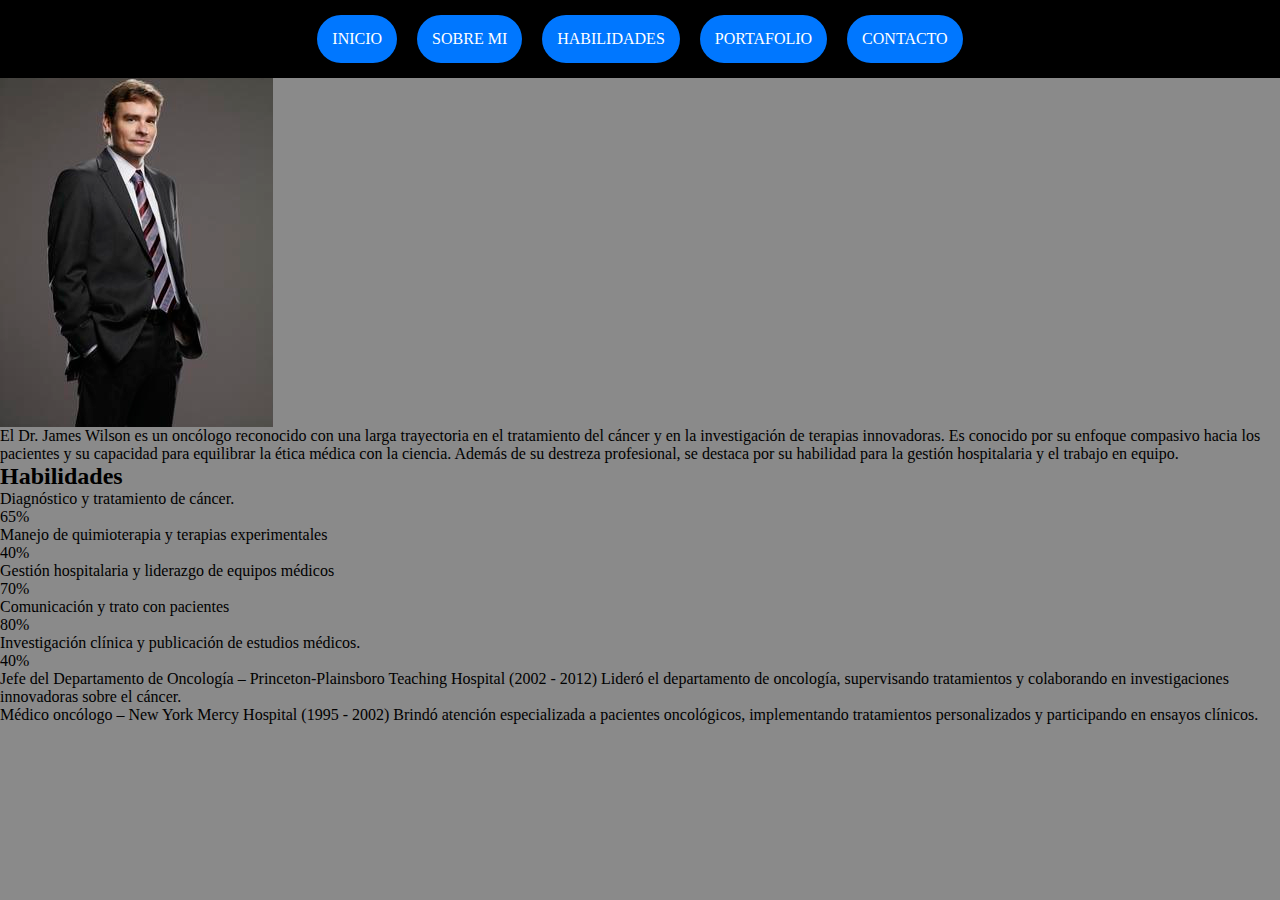
==== Index.html @ 96fbeec1 "Index.html" ====
<html lang="en">
<head>
    <meta charset="UTF-8">
    <meta http-equiv="X-UA-Compatible" content="IE=edge">
    <meta name="Portafolios" content="width=device-width, initial-scale=1.0">
    <link rel="stylesheet" href="https://cdnjs.cloudflare.com/ajax/libs/font-awesome/4.7.0/css/font-awesome.css" integrity="sha512-5A8nwdMOWrSz20fDsjczgUidUBR8liPYU+WymTZP1lmY9G6Oc7HlZv156XqnsgNUzTyMefFTcsFH/tnJE/+xBg==" crossorigin="anonymous" referrerpolicy="no-referrer" />
    <title>Dr. James Wilson</title>
    <link rel="icon" href="img/Logo pagina.png" type="image/png">

    <link rel="stylesheet" href="css/Navigation menu.css">

</head>
<body>
    <!--SECCION NAVIGATION MENU-->
    <section class="contenedor-header">
        <header>
            <nav id="nav" class="resposive">
                <ul>
                    <li><a href="#Inicio">Inicio</a></li>
                    <li><a href="#SobreMi">Sobre Mi</a></li>
                    <li><a href="#Skills">Habilidades</a></li>
                    <li><a href="#Portafolio">Portafolio</a></li>
                    <li><a href="#Contacto">Contacto</a></li>
                </ul>
            </nav>
        </header>
    </section>
    <!--SECCION START-->
    <section id="Inicio" class="Inicio">
        <article>
            <h1>Dr. James Wilson</h1>
            <h2>Oncólogo y Jefe del Departamento de Oncología en el Princeton-Plainsboro Teaching Hospital</h2>
        </article>
    </section>
    <!--SECCION ABOUT ME-->
    <section id="SobreMi" class="SobreMi">
        <article>
            <div class="contenido-seccion">
                <div class="imagen">
                    <img src="img/James Wilson.jpg" alt="">
                </div>
                <div class="info">
                    <p>El Dr. James Wilson es un oncólogo reconocido con una larga trayectoria en el tratamiento del cáncer 
                        y en la investigación de terapias innovadoras. Es conocido por su enfoque compasivo hacia los pacientes 
                        y su capacidad para equilibrar la ética médica con la ciencia. Además de su destreza profesional, se destaca
                        por su habilidad para la gestión hospitalaria y el trabajo en equipo.</p>
                </div>
            </div>
        </article>
    </section>
    <!--SECCION SKILLS-->
    <section id="Skills" class="Skills">
        <article>
            <div class="contenido-seccion">
                <h2>Habilidades</h2>
                <div class="skill">
                    <span>Diagnóstico y tratamiento de cáncer.</span>
                    <div class="barra-skill">
                        <div class="progreso Diagnóstico y tratamiento de cáncer">
                            <span>65%</span>
                        </div>
                    </div>
                </div>
                <div class="skill">
                    <span>Manejo de quimioterapia y terapias experimentales</span>
                    <div class="barra-skill">
                        <div class="progreso Manejo de quimioterapia y terapias experimentales">
                            <span>40%</span>
                        </div>
                    </div>
                </div>
                <div class="skill">
                    <span>Gestión hospitalaria y liderazgo de equipos médicos</span>
                    <div class="barra-skill">
                        <div class="progreso Gestión hospitalaria y liderazgo de equipos médicos">
                            <span>70%</span>
                        </div>
                    </div>
                </div>
                <div class="skill">
                    <span>Comunicación y trato con pacientes</span>
                    <div class="barra-skill">
                        <div class="progreso Comunicación y trato con pacientes">
                            <span>80%</span>
                        </div>
                    </div>
                </div>
                <div class="skill">
                    <span>Investigación clínica y publicación de estudios médicos.</span>
                    <div class="barra-skill">
                        <div class="progreso Investigación clínica y publicación de estudios médicos">
                            <span>40%</span>
                        </div>
                    </div>
                </div>
            </div>
            <div class="experiencia">
                <p>Jefe del Departamento de Oncología – Princeton-Plainsboro Teaching Hospital (2002 - 2012)
                    Lideró el departamento de oncología, supervisando tratamientos y colaborando en investigaciones innovadoras sobre el cáncer.</p>
                    
                <p>Médico oncólogo – New York Mercy Hospital (1995 - 2002)
                    Brindó atención especializada a pacientes oncológicos, implementando tratamientos personalizados y participando en ensayos clínicos.</p> 
            </div>
        </article>
    </section>
</body>
</html>
---- css/Navigation menu.css ----
@import url('https://fonts.googleapis.com/css2?family=Atkinson+Hyperlegible:ital,wght@0,400;0,700;1,400;1,700&display=swap');
*{
    box-sizing: border-box;
    font-family: "Work Sans";
    margin: 0;
    padding: 0;
}
html{
    /*Me permite deslizar cuando hago clicks en los links del menu*/
    scroll-behavior: smooth;
    background-color: rgb(138, 138, 138);
}
/*NAVIGATION MENU*/
.contenedor-header{
    background-color: rgb(0, 0, 0);
    position: fixed;
    width: 100%;
    top: 0;
    left: 0;
    z-index: 99;
}
.contenedor-header header{
    max-width: 1100px;
    margin: auto;
    display: flex;
    justify-content: center;
    align-items: center;
    padding: 15px 20px 15px 20px;
}
.contenedor-header header ul{
    display: flex;
    list-style: none;
    padding: 0;
    margin: auto;
    width: 100%;
}
.contenedor-header header nav ul li{
    flex: 1;
    margin: 0 10px;
}
.contenedor-header header nav ul li a{
    display: flex;
    justify-content: center;
    align-items: center;
    color: rgb(255, 255, 255);
    padding: 15px;
    text-decoration: none;
    text-transform: uppercase;
    background-color: rgb(0, 119, 255);
    text-align: center;
    transition: background-color 0.3s, transform 0.3s;
    height: 100%;
    border-radius: 50px;
    white-space: nowrap;
}
.contenedor-header header nav ul li a:hover{
    background-color: rgb(38, 0, 255);
    transform: scale(1.05); /* Aumenta ligeramente el tamaño del cuadrado */
}
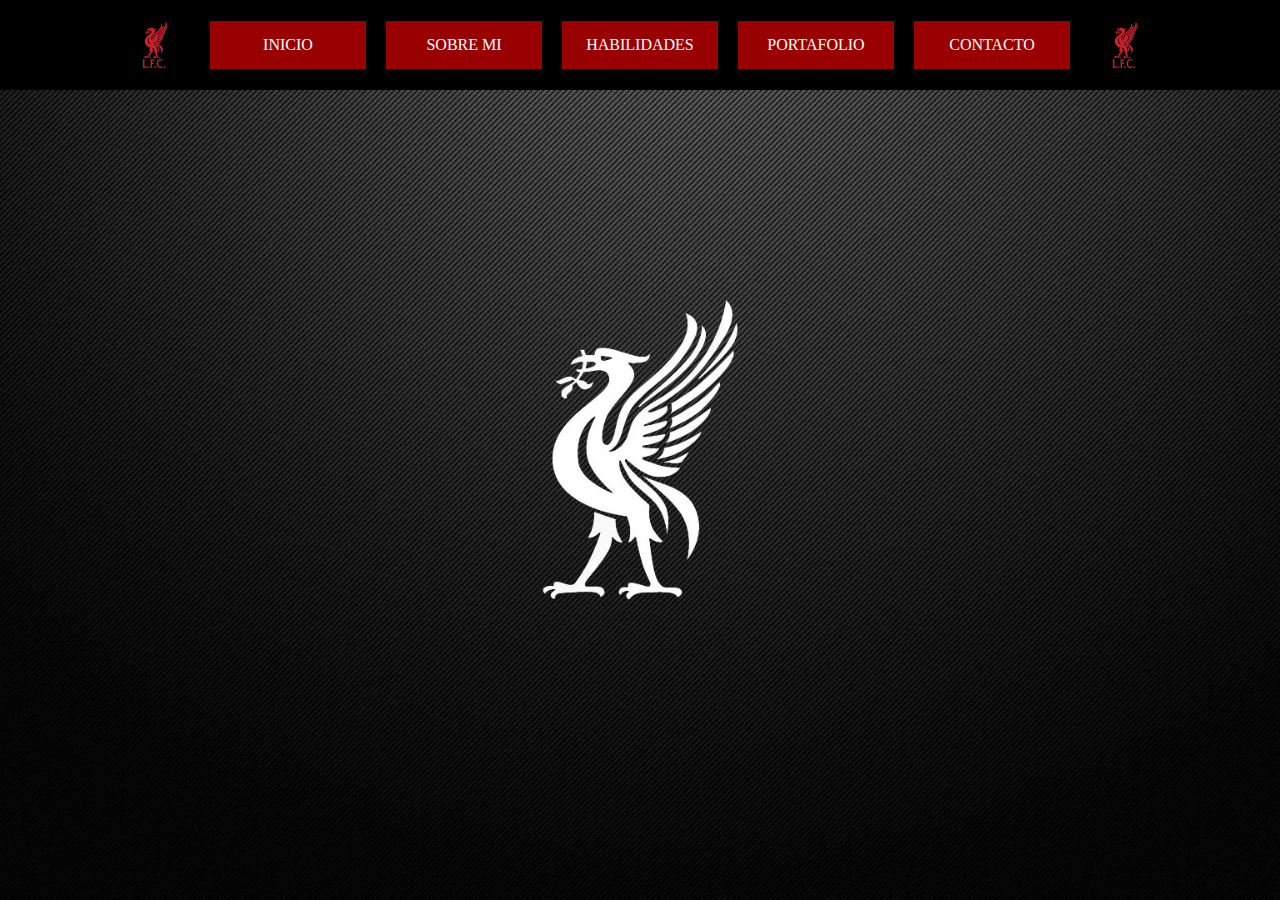
==== commit 09c45f9e: "Estilos Actualizados" ====
--- a/Index.html
+++ b/Index.html
@@ -4,103 +4,37 @@
     <meta http-equiv="X-UA-Compatible" content="IE=edge">
     <meta name="Portafolios" content="width=device-width, initial-scale=1.0">
     <link rel="stylesheet" href="https://cdnjs.cloudflare.com/ajax/libs/font-awesome/4.7.0/css/font-awesome.css" integrity="sha512-5A8nwdMOWrSz20fDsjczgUidUBR8liPYU+WymTZP1lmY9G6Oc7HlZv156XqnsgNUzTyMefFTcsFH/tnJE/+xBg==" crossorigin="anonymous" referrerpolicy="no-referrer" />
-    <title>Dr. James Wilson</title>
+    <title>Alexis Mac Allister </title>
     <link rel="icon" href="img/Logo pagina.png" type="image/png">
 
     <link rel="stylesheet" href="css/Navigation menu.css">
+    <link rel="stylesheet" href="css/Start.css">
 
 </head>
 <body>
     <!--SECCION NAVIGATION MENU-->
     <section class="contenedor-header">
         <header>
+            <img src="img/Logo-Liverpool.png" alt="Liverpool Logo" class="logo">
             <nav id="nav" class="resposive">
                 <ul>
-                    <li><a href="#Inicio">Inicio</a></li>
-                    <li><a href="#SobreMi">Sobre Mi</a></li>
-                    <li><a href="#Skills">Habilidades</a></li>
-                    <li><a href="#Portafolio">Portafolio</a></li>
-                    <li><a href="#Contacto">Contacto</a></li>
+                    <li><a href="Index.html">Inicio</a></li>
+                    <li><a href="About me.html">Sobre Mi</a></li>
+                    <li><a href="Skills.html">Habilidades</a></li>
+                    <li><a href="Portafolio.html">Portafolio</a></li>
+                    <li><a href="Contact.html">Contacto</a></li>
                 </ul>
             </nav>
+            <img src="img/Logo-Liverpool.png" alt="Liverpool Logo" class="logo">
         </header>
     </section>
     <!--SECCION START-->
     <section id="Inicio" class="Inicio">
         <article>
-            <h1>Dr. James Wilson</h1>
-            <h2>Oncólogo y Jefe del Departamento de Oncología en el Princeton-Plainsboro Teaching Hospital</h2>
-        </article>
-    </section>
-    <!--SECCION ABOUT ME-->
-    <section id="SobreMi" class="SobreMi">
-        <article>
-            <div class="contenido-seccion">
-                <div class="imagen">
-                    <img src="img/James Wilson.jpg" alt="">
-                </div>
-                <div class="info">
-                    <p>El Dr. James Wilson es un oncólogo reconocido con una larga trayectoria en el tratamiento del cáncer 
-                        y en la investigación de terapias innovadoras. Es conocido por su enfoque compasivo hacia los pacientes 
-                        y su capacidad para equilibrar la ética médica con la ciencia. Además de su destreza profesional, se destaca
-                        por su habilidad para la gestión hospitalaria y el trabajo en equipo.</p>
-                </div>
-            </div>
-        </article>
-    </section>
-    <!--SECCION SKILLS-->
-    <section id="Skills" class="Skills">
-        <article>
-            <div class="contenido-seccion">
-                <h2>Habilidades</h2>
-                <div class="skill">
-                    <span>Diagnóstico y tratamiento de cáncer.</span>
-                    <div class="barra-skill">
-                        <div class="progreso Diagnóstico y tratamiento de cáncer">
-                            <span>65%</span>
-                        </div>
-                    </div>
-                </div>
-                <div class="skill">
-                    <span>Manejo de quimioterapia y terapias experimentales</span>
-                    <div class="barra-skill">
-                        <div class="progreso Manejo de quimioterapia y terapias experimentales">
-                            <span>40%</span>
-                        </div>
-                    </div>
-                </div>
-                <div class="skill">
-                    <span>Gestión hospitalaria y liderazgo de equipos médicos</span>
-                    <div class="barra-skill">
-                        <div class="progreso Gestión hospitalaria y liderazgo de equipos médicos">
-                            <span>70%</span>
-                        </div>
-                    </div>
-                </div>
-                <div class="skill">
-                    <span>Comunicación y trato con pacientes</span>
-                    <div class="barra-skill">
-                        <div class="progreso Comunicación y trato con pacientes">
-                            <span>80%</span>
-                        </div>
-                    </div>
-                </div>
-                <div class="skill">
-                    <span>Investigación clínica y publicación de estudios médicos.</span>
-                    <div class="barra-skill">
-                        <div class="progreso Investigación clínica y publicación de estudios médicos">
-                            <span>40%</span>
-                        </div>
-                    </div>
-                </div>
-            </div>
-            <div class="experiencia">
-                <p>Jefe del Departamento de Oncología – Princeton-Plainsboro Teaching Hospital (2002 - 2012)
-                    Lideró el departamento de oncología, supervisando tratamientos y colaborando en investigaciones innovadoras sobre el cáncer.</p>
-                    
-                <p>Médico oncólogo – New York Mercy Hospital (1995 - 2002)
-                    Brindó atención especializada a pacientes oncológicos, implementando tratamientos personalizados y participando en ensayos clínicos.</p> 
-            </div>
+            <div class="contenido-banner">
+                <h1><span id="alexis">Alexis</span> <span id="mac">Mac</span></h1>
+                <h1><span id="allister">Allister</span></h1>
+            </div>     
         </article>
     </section>
 </body>
--- a/css/Navigation menu.css
+++ b/css/Navigation menu.css
@@ -8,7 +8,6 @@
 html{
     /*Me permite deslizar cuando hago clicks en los links del menu*/
     scroll-behavior: smooth;
-    background-color: rgb(138, 138, 138);
 }
 /*NAVIGATION MENU*/
 .contenedor-header{
@@ -23,16 +22,25 @@
     max-width: 1100px;
     margin: auto;
     display: flex;
-    justify-content: center;
+    justify-content: space-between;
     align-items: center;
     padding: 15px 20px 15px 20px;
+}
+.contenedor-header header .logo{
+    width: 70px; /* Ajusta el tamaño del logo */
+    height: auto;
+}
+.contenedor-header header nav{
+    flex-grow: 1;
+    display: flex;
+    justify-content: center;
 }
 .contenedor-header header ul{
     display: flex;
     list-style: none;
     padding: 0;
     margin: auto;
-    width: 100%;
+    width: 150%;
 }
 .contenedor-header header nav ul li{
     flex: 1;
@@ -46,14 +54,17 @@
     padding: 15px;
     text-decoration: none;
     text-transform: uppercase;
-    background-color: rgb(0, 119, 255);
+    background-color: rgb(153, 0, 0);
     text-align: center;
     transition: background-color 0.3s, transform 0.3s;
     height: 100%;
-    border-radius: 50px;
     white-space: nowrap;
 }
 .contenedor-header header nav ul li a:hover{
-    background-color: rgb(38, 0, 255);
+    background-color: rgb(255, 0, 0);
     transform: scale(1.05); /* Aumenta ligeramente el tamaño del cuadrado */
 }
+.contenedor-header header .logo{
+    width: 90px; /* Ajusta el tamaño del logo */
+    height: auto;
+}--- a/css/Start.css
+++ b/css/Start.css
@@ -0,0 +1,55 @@
+/* Estilos para la sección */
+#Inicio {
+    position: relative;
+    height: 100vh;
+    color: rgb(255, 0, 0);
+    display: flex;
+    align-items: center;
+    background-image: url('../img/Fondo Liverpool.jpg'); /* Imagen de fondo relacionada con Liverpool */
+    background-size: cover; /* Ajusta la imagen para que ocupe toda la pantalla */
+    background-repeat: no-repeat; /* Evita que la imagen se repita */
+    background-position: center; /* Centra la imagen */
+}
+/* Estilos para el contenido del banner */
+.contenido-banner {
+    padding: 20px;
+    max-width: 1000px;  
+    text-align: left; 
+    font-family: monospace;
+    overflow: hidden; /* Oculta el texto que aún no ha sido "escrito" */
+    letter-spacing: 15px; /* Espaciado entre letras */
+}
+/* Estilos para el título principal */
+.contenido-banner h1 {
+    font-size: 60px;
+    text-transform: uppercase;
+}
+/* Animación de escritura */
+@keyframes typing {
+    from { width: 0; }
+    to { width: 100%; }
+}
+/* Animación para Alexis */
+#alexis {
+    display: inline-block;
+    overflow: hidden;
+    white-space: nowrap;
+    width: 0; /* Oculta el texto inicialmente */
+    animation: typing 1.50s steps(20, end) forwards, blink-caret .50s step-end infinite;
+}
+/* Animación para Mac */
+#mac {
+    display: inline-block;
+    overflow: hidden;
+    white-space: nowrap;
+    width: 0; /* Oculta el texto inicialmente */
+    animation: typing 1.50s steps(20, end) 1.75s forwards, blink-caret .50s step-end infinite;
+}
+/* Animación para Allister */
+#allister {
+    display: inline-block;
+    overflow: hidden;
+    white-space: nowrap;
+    width: 0; /* Oculta el texto inicialmente */
+    animation: typing 1.50s steps(20, end) 2.75s forwards, blink-caret .50s step-end infinite;
+}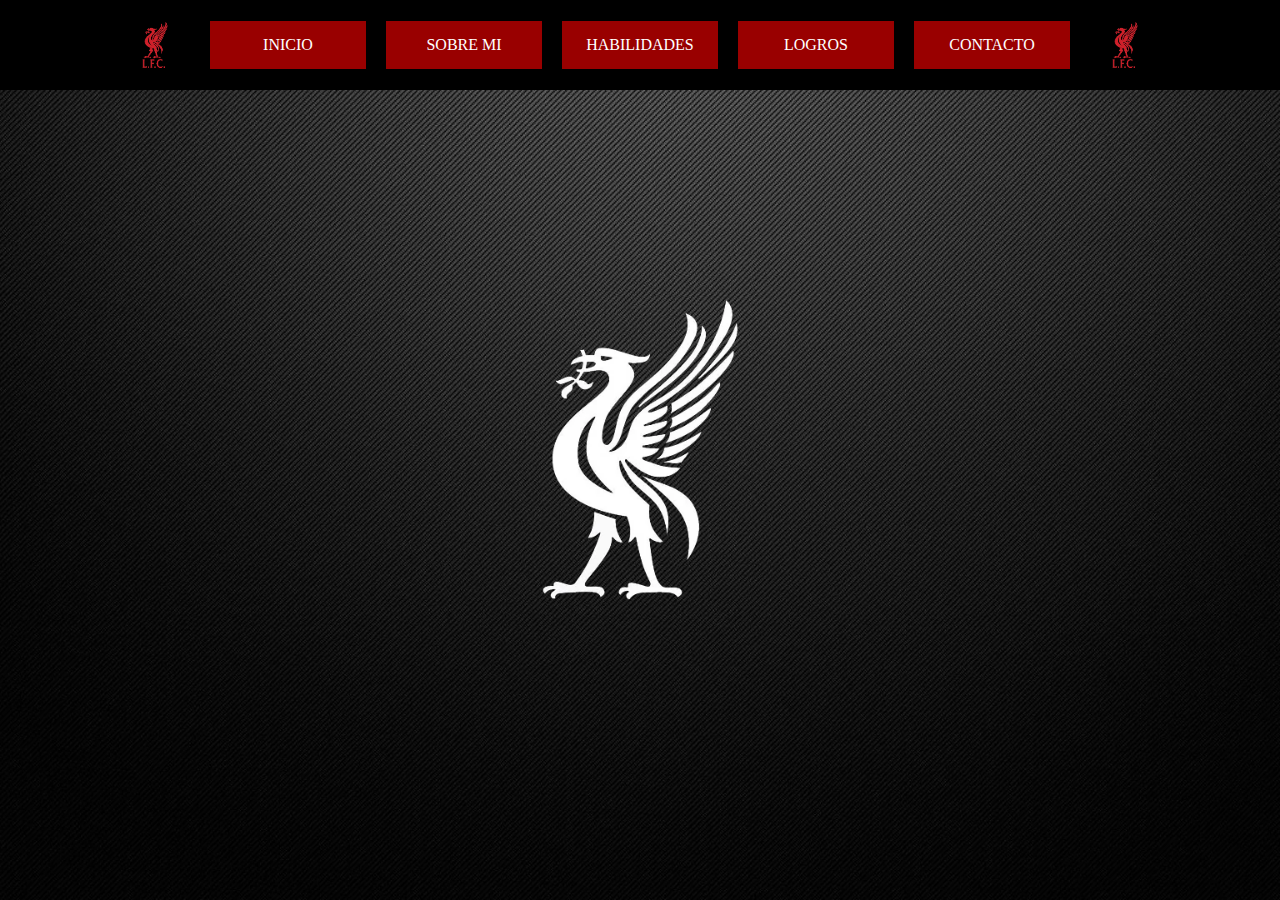
==== commit a0500ffd: "Estilos Actualizados" ====
--- a/Index.html
+++ b/Index.html
@@ -21,7 +21,7 @@
                     <li><a href="Index.html">Inicio</a></li>
                     <li><a href="About me.html">Sobre Mi</a></li>
                     <li><a href="Skills.html">Habilidades</a></li>
-                    <li><a href="Portafolio.html">Portafolio</a></li>
+                    <li><a href="Logros.html">Logros</a></li>
                     <li><a href="Contact.html">Contacto</a></li>
                 </ul>
             </nav>
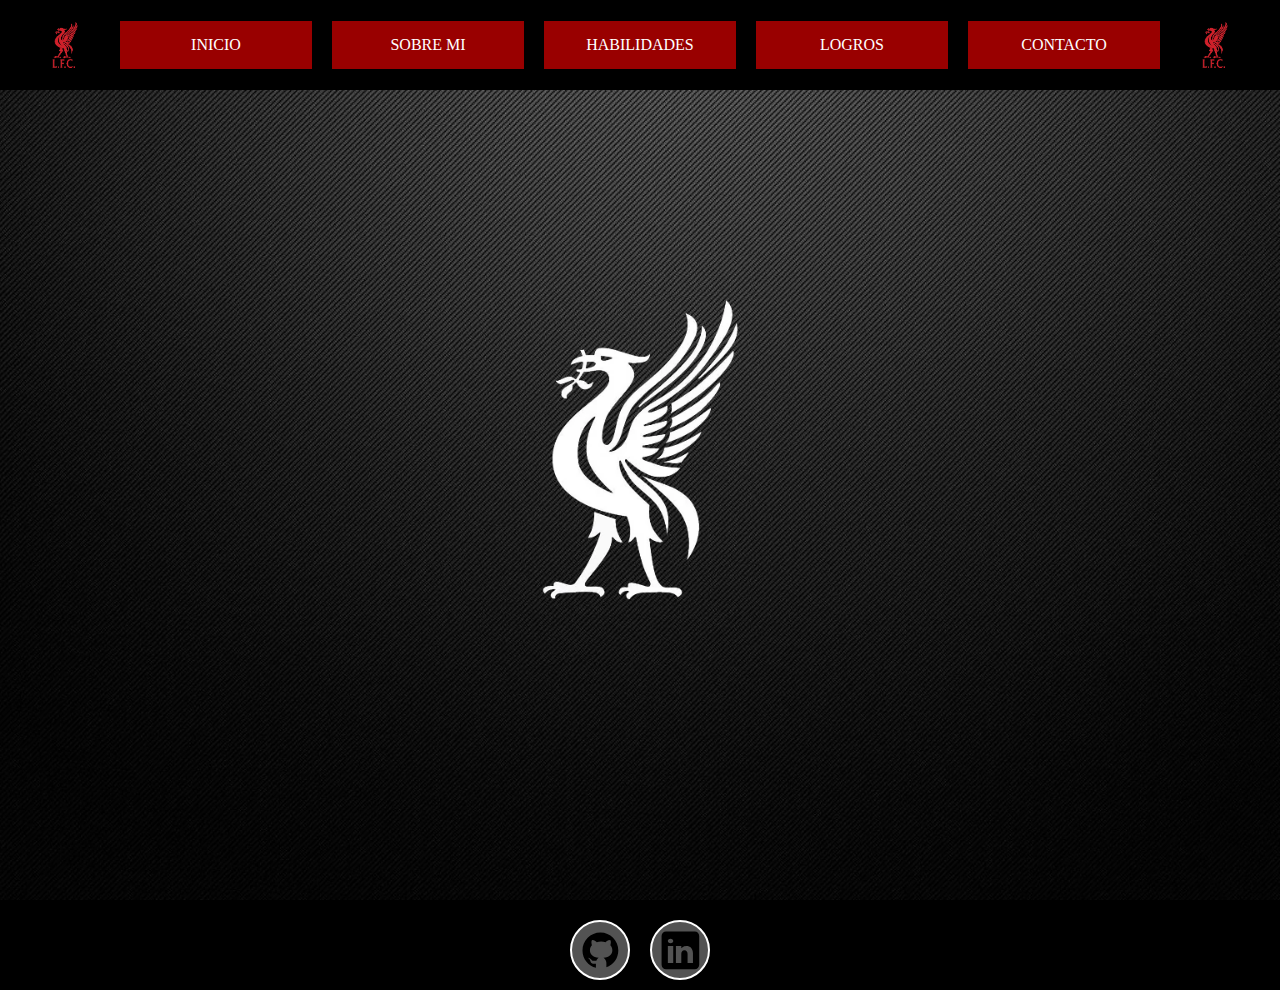
==== commit c5be6321: "Pagina Terminada" ====
--- a/Index.html
+++ b/Index.html
@@ -9,6 +9,7 @@
 
     <link rel="stylesheet" href="css/Navigation menu.css">
     <link rel="stylesheet" href="css/Start.css">
+    <link rel="stylesheet" href="css/footer.css">
 
 </head>
 <body>
@@ -34,8 +35,23 @@
             <div class="contenido-banner">
                 <h1><span id="alexis">Alexis</span> <span id="mac">Mac</span></h1>
                 <h1><span id="allister">Allister</span></h1>
+                <h2><span id="Futbolista">Futbolista</span></h2>
+                <h2><span id="Profesional">Profesional</span></h2>
             </div>     
         </article>
     </section>
+    <!--FOOTER-->
+    <footer>
+        <article class="redes">
+           <a target="_blank" href="https://github.com/"><svg xmlns="http://www.w3.org/2000/svg" x="0px" y="0px" width="100" height="100" viewBox="0 0 30 30">
+            <path d="M15,3C8.373,3,3,8.373,3,15c0,5.623,3.872,10.328,9.092,11.63C12.036,26.468,12,26.28,12,26.047v-2.051 c-0.487,0-1.303,0-1.508,0c-0.821,0-1.551-0.353-1.905-1.009c-0.393-0.729-0.461-1.844-1.435-2.526 c-0.289-0.227-0.069-0.486,0.264-0.451c0.615,0.174,1.125,0.596,1.605,1.222c0.478,0.627,0.703,0.769,1.596,0.769 c0.433,0,1.081-0.025,1.691-0.121c0.328-0.833,0.895-1.6,1.588-1.962c-3.996-0.411-5.903-2.399-5.903-5.098 c0-1.162,0.495-2.286,1.336-3.233C9.053,10.647,8.706,8.73,9.435,8c1.798,0,2.885,1.166,3.146,1.481C13.477,9.174,14.461,9,15.495,9 c1.036,0,2.024,0.174,2.922,0.483C18.675,9.17,19.763,8,21.565,8c0.732,0.731,0.381,2.656,0.102,3.594 c0.836,0.945,1.328,2.066,1.328,3.226c0,2.697-1.904,4.684-5.894,5.097C18.199,20.49,19,22.1,19,23.313v2.734 c0,0.104-0.023,0.179-0.035,0.268C23.641,24.676,27,20.236,27,15C27,8.373,21.627,3,15,3z"></path>
+        </svg></a>
+            <a target="_blank" href="https://ar.linkedin.com/">
+                <svg xmlns="http://www.w3.org/2000/svg" x="0px" y="0px" width="100" height="100" viewBox="0 0 50 50">
+                    <path d="M41,4H9C6.24,4,4,6.24,4,9v32c0,2.76,2.24,5,5,5h32c2.76,0,5-2.24,5-5V9C46,6.24,43.76,4,41,4z M17,20v19h-6V20H17z M11,14.47c0-1.4,1.2-2.47,3-2.47s2.93,1.07,3,2.47c0,1.4-1.12,2.53-3,2.53C12.2,17,11,15.87,11,14.47z M39,39h-6c0,0,0-9.26,0-10 c0-2-1-4-3.5-4.04h-0.08C27,24.96,26,27.02,26,29c0,0.91,0,10,0,10h-6V20h6v2.56c0,0,1.93-2.56,5.81-2.56 c3.97,0,7.19,2.73,7.19,8.26V39z"></path>
+                </svg>
+            </a>    
+        </article>
+    </footer>
 </body>
 </html>--- a/css/Navigation menu.css
+++ b/css/Navigation menu.css
@@ -1,4 +1,3 @@
-@import url('https://fonts.googleapis.com/css2?family=Atkinson+Hyperlegible:ital,wght@0,400;0,700;1,400;1,700&display=swap');
 *{
     box-sizing: border-box;
     font-family: "Work Sans";
@@ -19,12 +18,11 @@
     z-index: 99;
 }
 .contenedor-header header{
-    max-width: 1100px;
     margin: auto;
     display: flex;
     justify-content: space-between;
     align-items: center;
-    padding: 15px 20px 15px 20px;
+    padding: 15px 20px;
 }
 .contenedor-header header .logo{
     width: 70px; /* Ajusta el tamaño del logo */
@@ -37,10 +35,9 @@
 }
 .contenedor-header header ul{
     display: flex;
-    list-style: none;
     padding: 0;
     margin: auto;
-    width: 150%;
+    width: 100%;
 }
 .contenedor-header header nav ul li{
     flex: 1;
@@ -67,4 +64,5 @@
 .contenedor-header header .logo{
     width: 90px; /* Ajusta el tamaño del logo */
     height: auto;
-}+}
+
--- a/css/Start.css
+++ b/css/Start.css
@@ -2,15 +2,13 @@
 #Inicio {
     position: relative;
     height: 100vh;
-    color: rgb(255, 0, 0);
     display: flex;
     align-items: center;
-    background-image: url('../img/Fondo Liverpool.jpg'); /* Imagen de fondo relacionada con Liverpool */
-    background-size: cover; /* Ajusta la imagen para que ocupe toda la pantalla */
-    background-repeat: no-repeat; /* Evita que la imagen se repita */
-    background-position: center; /* Centra la imagen */
+    background-image: url('../img/Fondo Liverpool.jpg'); 
+    background-size: cover; 
+    background-repeat: no-repeat;
+    background-position: center; 
 }
-/* Estilos para el contenido del banner */
 .contenido-banner {
     padding: 20px;
     max-width: 1000px;  
@@ -23,13 +21,18 @@
 .contenido-banner h1 {
     font-size: 60px;
     text-transform: uppercase;
+    color: rgb(255, 0, 0);
 }
 /* Animación de escritura */
 @keyframes typing {
     from { width: 0; }
     to { width: 100%; }
 }
-/* Animación para Alexis */
+.contenido-banner h2 {
+    font-size: 40px;
+    text-transform: uppercase;
+    color: white;
+}
 #alexis {
     display: inline-block;
     overflow: hidden;
@@ -37,7 +40,6 @@
     width: 0; /* Oculta el texto inicialmente */
     animation: typing 1.50s steps(20, end) forwards, blink-caret .50s step-end infinite;
 }
-/* Animación para Mac */
 #mac {
     display: inline-block;
     overflow: hidden;
@@ -45,11 +47,24 @@
     width: 0; /* Oculta el texto inicialmente */
     animation: typing 1.50s steps(20, end) 1.75s forwards, blink-caret .50s step-end infinite;
 }
-/* Animación para Allister */
 #allister {
     display: inline-block;
     overflow: hidden;
     white-space: nowrap;
     width: 0; /* Oculta el texto inicialmente */
     animation: typing 1.50s steps(20, end) 2.75s forwards, blink-caret .50s step-end infinite;
-}+}
+#Futbolista {
+    display: inline-block;
+    overflow: hidden;
+    white-space: nowrap;
+    width: 0; /* Oculta el texto inicialmente */
+    animation: typing 1.50s steps(20, end) 4s forwards, blink-caret .50s step-end infinite;
+}
+#Profesional {
+    display: inline-block;
+    overflow: hidden;
+    white-space: nowrap;
+    width: 0; /* Oculta el texto inicialmente */
+    animation: typing 1.50s steps(20, end) 4.50s forwards, blink-caret .50s step-end infinite;
+}
--- a/css/footer.css
+++ b/css/footer.css
@@ -0,0 +1,42 @@
+/*FOOTER*/
+footer {
+    background-color: rgb(0,0,0);
+    color: #fff;
+    padding: 20px 0 10px 0;
+    text-align: center;
+    width: 100%;
+}
+
+footer .redes {
+    display: flex;
+    justify-content: center;
+    gap: 20px;
+}
+
+footer .redes a {
+    color: #fff;
+    display: flex;
+    justify-content: center;
+    align-items: center;
+    text-decoration: none;
+    background-color: #535353;
+    border: 2px solid #fff;
+    border-radius: 50%;
+    width: 60px;
+    height: 60px;
+    transition: transform 0.3s ease, background-color 0.3s ease, box-shadow 0.3s ease;
+}
+
+footer .redes a:hover {
+    transform: scale(1.1);
+    background-color: rgb(253, 0, 0);
+    color: #000;
+    border-color: rgb(255, 0, 0);
+    box-shadow: 0 0 10px rgb(255, 0, 0); /* Añade una sombra brillante */
+}
+
+footer .redes a svg {
+    display: block;
+    width: 80%; /* Ocupa el 80% del círculo */
+    height: 80%; /* Ocupa el 80% del círculo */
+}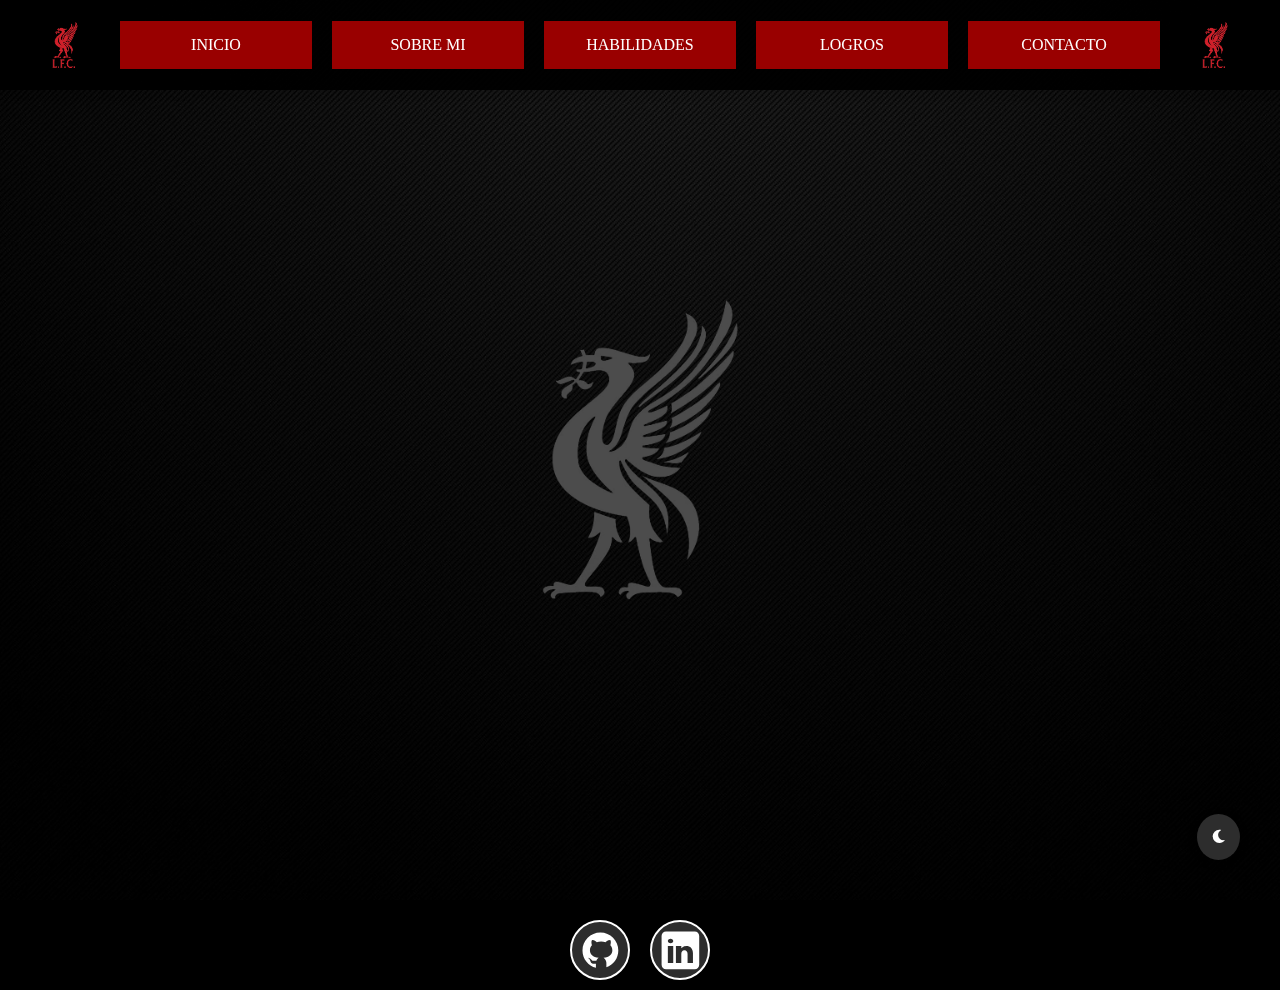
==== commit fdfc8f4f: "Pagina Actualizada" ====
--- a/Index.html
+++ b/Index.html
@@ -1,4 +1,5 @@
-<html lang="en">
+<!DOCTYPE html>
+<html lang="en" data-theme="dark">  
 <head>
     <meta charset="UTF-8">
     <meta http-equiv="X-UA-Compatible" content="IE=edge">
@@ -7,9 +8,14 @@
     <title>Alexis Mac Allister </title>
     <link rel="icon" href="img/Logo pagina.png" type="image/png">
 
+    <!-- Existing meta tags -->
+    <link rel="stylesheet" href="https://cdnjs.cloudflare.com/ajax/libs/font-awesome/5.15.4/css/all.min.css">
+    <link rel="stylesheet" href="css/theme.css">
     <link rel="stylesheet" href="css/Navigation menu.css">
     <link rel="stylesheet" href="css/Start.css">
     <link rel="stylesheet" href="css/footer.css">
+    <!-- Add other page-specific CSS files -->
+    <script src="theme.js"></script>
 
 </head>
 <body>
@@ -53,5 +59,13 @@
             </a>    
         </article>
     </footer>
+    <button id="themeToggle" class="theme-toggle">
+        <i class="fas fa-sun"></i>
+    </button>
+
+
+   
+    
+   
 </body>
 </html>--- a/css/theme.css
+++ b/css/theme.css
@@ -0,0 +1,55 @@
+:root {
+    /* Dark theme (default) */
+    --primary-bg: #1a1a1a;
+    --secondary-bg: #2d2d2d;
+    --text-color: #ffffff;
+    --title-color: #ff0000;
+    --accent-color: #ff0000;
+    --nav-bg: rgba(0, 0, 0, 0.95);
+    --nav-text: #ffffff;
+    --footer-bg: #000000;
+    --card-bg: #2d2d2d;
+    --border-color: #444;
+    --hover-color: #ff0000;
+    --overlay-color: rgba(0, 0, 0, 0.7);
+}
+
+[data-theme="light"] {
+    --primary-bg: #ffffff;
+    --secondary-bg: #f5f5f5;
+    --text-color: #333333;
+    --title-color: #cc0000;
+    --accent-color: #cc0000;
+    --nav-bg: rgba(255, 255, 255, 0.95);
+    --nav-text: #333333;
+    --footer-bg: #f5f5f5;
+    --card-bg: #ffffff;
+    --border-color: #ddd;
+    --hover-color: #cc0000;
+    --overlay-color: rgba(255, 255, 255, 0.8);
+}
+
+/* Global transitions */
+* {
+    transition: background-color 0.3s, color 0.3s, border-color 0.3s;
+}
+.theme-toggle {
+    position: fixed;
+    bottom: 40px;  /* Changed from top to bottom */
+    right: 40px;   /* Increased distance from right edge */
+    padding: 15px; /* Slightly larger button */
+    border-radius: 50%;
+    border: none;
+    background: var(--secondary-bg);
+    color: var(--text-color);
+    cursor: pointer;
+    z-index: 1000;
+    box-shadow: 0 2px 10px rgba(0,0,0,0.2);
+    transition: all 0.3s ease;
+}
+
+.theme-toggle:hover {
+    transform: scale(1.1);
+    background: var(--accent-color);
+    box-shadow: 0 0 15px var(--accent-color);
+}--- a/css/Navigation menu.css
+++ b/css/Navigation menu.css
@@ -8,7 +8,30 @@
     /*Me permite deslizar cuando hago clicks en los links del menu*/
     scroll-behavior: smooth;
 }
+
 /*NAVIGATION MENU*/
+.contenedor-header {
+    background: var(--nav-bg) !important;
+    position: fixed;
+    width: 100%;
+    top: 0;
+    left: 0;
+    z-index: 99;
+    box-shadow: 0 2px 10px rgba(0,0,0,0.1);
+}
+
+header {
+    background: transparent;
+}
+
+header nav ul li a {
+    color: var(--nav-text);
+    transition: color 0.3s ease;
+}
+
+header nav ul li a:hover {
+    color: var(--hover-color);
+}
 .contenedor-header{
     background-color: rgb(0, 0, 0);
     position: fixed;
@@ -65,4 +88,47 @@
     width: 90px; /* Ajusta el tamaño del logo */
     height: auto;
 }
+header nav ul {
+    list-style: none;
+    padding: 0;
+    margin: 0;
+}
 
+/* Logo handling for theme changes */
+header .logo {
+    display: block;
+    transition: opacity 0.3s ease;
+}
+
+/* Hide logos in light mode */
+[data-theme="light"] header .logo {
+    opacity: 0;
+    visibility: hidden;
+}
+
+@media (max-width: 700px) {
+    nav ul {
+        visibility: hidden;
+        opacity: 0;
+       
+    }
+    nav:hover ul {
+        visibility: visible;
+        opacity: 1;
+        
+    }
+    nav ul {
+        display: grid;
+        grid-template-columns: repeat(1, 1fr);
+        flex-direction: column;
+        background-color: #000000;
+        border: 1px solid #ccc;
+        padding: 10px;
+    }
+    nav ul li {
+        margin: 10px 0;
+    }
+    .logo {
+        width: 80px;
+    }
+}
--- a/css/Start.css
+++ b/css/Start.css
@@ -68,3 +68,60 @@
     width: 0; /* Oculta el texto inicialmente */
     animation: typing 1.50s steps(20, end) 4.50s forwards, blink-caret .50s step-end infinite;
 }
+:root {
+    --background-overlay: rgba(0, 0, 0, 0.7);
+    --text-color: white;
+    --title-color: rgb(255, 0, 0);
+}
+
+[data-theme="light"] {
+    --background-overlay: rgba(255, 255, 255, 0.8);
+    --text-color: #333;
+    --title-color: #cc0000;
+}
+
+#Inicio {
+    position: relative;
+    height: 100vh;
+    display: flex;
+    align-items: center;
+    background-image: url('../img/Fondo Liverpool.jpg');
+    background-size: cover;
+    background-repeat: no-repeat;
+    background-position: center;
+}
+
+#Inicio::before {
+    content: '';
+    position: absolute;
+    top: 0;
+    left: 0;
+    right: 0;
+    bottom: 0;
+    background-color: var(--background-overlay);
+}
+
+.contenido-banner {
+    position: relative;
+    padding: 20px;
+    max-width: 1000px;
+    text-align: left;
+    font-family: monospace;
+    overflow: hidden;
+    letter-spacing: 15px;
+    z-index: 1;
+}
+
+.contenido-banner h1 {
+    font-size: 60px;
+    text-transform: uppercase;
+    color: var(--title-color);
+}
+
+.contenido-banner h2 {
+    font-size: 40px;
+    text-transform: uppercase;
+    color: var(--text-color);
+}
+
+/* ... rest of your existing animations remain the same ... */--- a/css/footer.css
+++ b/css/footer.css
@@ -1,4 +1,51 @@
 /*FOOTER*/
+/*FOOTER*/
+footer {
+    background-color: var(--footer-bg) !important;
+    color: var(--nav-text) !important;
+    padding: 20px 0 10px 0;
+    text-align: center;
+    width: 100%;
+}
+
+footer .redes {
+    display: flex;
+    justify-content: center;
+    gap: 20px;
+}
+
+footer .redes a {
+    color: var(--nav-text) !important;
+    display: flex;
+    justify-content: center;
+    align-items: center;
+    text-decoration: none;
+    background-color: var(--secondary-bg) !important;
+    border: 2px solid var(--nav-text) !important;
+    border-radius: 50%;
+    width: 60px;
+    height: 60px;
+    transition: transform 0.3s ease, background-color 0.3s ease, box-shadow 0.3s ease;
+}
+
+footer .redes a:hover {
+    transform: scale(1.1);
+    background-color: var(--accent-color) !important;
+    color: var(--nav-text) !important;
+    border-color: var(--accent-color) !important;
+    box-shadow: 0 0 10px var(--accent-color);
+}
+
+footer .redes a svg {
+    display: block;
+    width: 80%;
+    height: 80%;
+    fill: var(--nav-text) !important;
+}
+
+footer .redes a:hover svg {
+    fill: var(--nav-text) !important;
+}
 footer {
     background-color: rgb(0,0,0);
     color: #fff;
